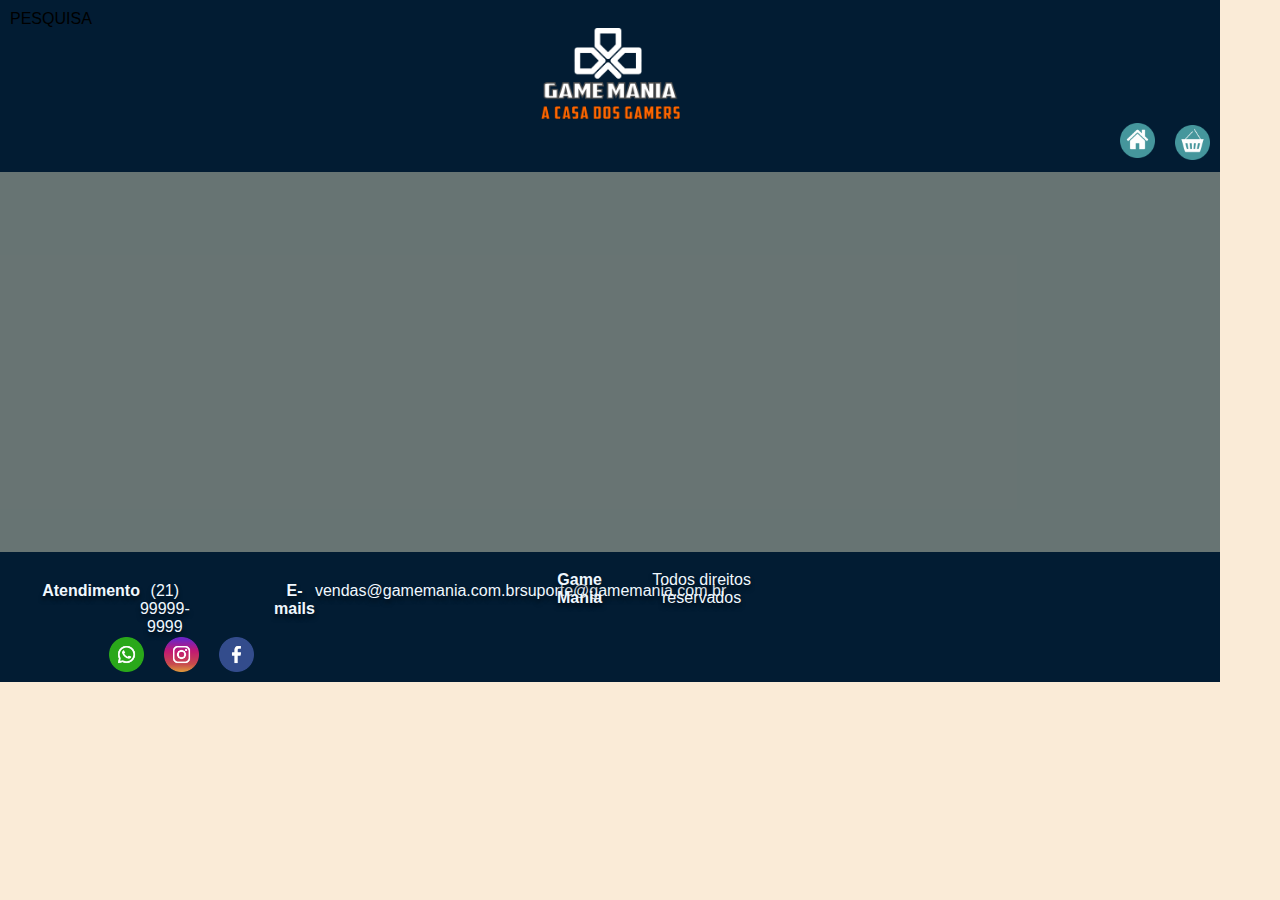
==== login.html @ 0c14bd8f "INI: Carga inicial do projeto" ====
<!DOCTYPE html>
<html lang="pt-BR">
<head>
    <meta charset="UTF-8">
    <meta http-equiv="X-UA-Compatible" content="IE=edge">
    <meta name="viewport" content="width=device-width, initial-scale=1.0">
    <title>Login - Game Mania</title>
    <link rel="icon" href="images/Logo Game Mania 2.png" type="image/png" size="16x16">
    <link href="https://cdn.jsdelivr.net/npm/bootstrap@5.1.3/dist/css/bootstrap.min.css" rel="stylesheet" integrity="sha384-1BmE4kWBq78iYhFldvKuhfTAU6auU8tT94WrHftjDbrCEXSU1oBoqyl2QvZ6jIW3" crossorigin="anonymous">
    <script src="https://code.jquery.com/jquery-3.2.1.slim.min.js" integrity="sha384-KJ3o2DKtIkvYIK3UENzmM7KCkRr/rE9/Qpg6aAZGJwFDMVNA/GpGFF93hXpG5KkN" crossorigin="anonymous"></script>
    <script src="https://cdn.jsdelivr.net/npm/popper.js@1.12.9/dist/umd/popper.min.js" integrity="sha384-ApNbgh9B+Y1QKtv3Rn7W3mgPxhU9K/ScQsAP7hUibX39j7fakFPskvXusvfa0b4Q" crossorigin="anonymous"></script>
    <script src="https://cdn.jsdelivr.net/npm/bootstrap@5.1.3/dist/js/bootstrap.bundle.min.js" integrity="sha384-ka7Sk0Gln4gmtz2MlQnikT1wXgYsOg+OMhuP+IlRH9sENBO0LRn5q+8nbTov4+1p" crossorigin="anonymous"></script>
    <link rel="stylesheet" href="style.css">
    <!-- CSS Incorporado -->
    <style>
        body {
            background-color: antiquewhite;
        }
    </style>
</head>
<body>
    <!-- HEADER INICIO -->
    <header class="container">
        <div class="row cabecalho">
            <div class="col-3 left">
                PESQUISA
            </div>
            <div class="col-6 center">
               <a href="index.html"><img id="img_logo" src="images/Logo Game Mania 2.png" alt="Logotipo da aplicação Game Mania"></a>
            </div>
            <div class="col-3 right">
                <a href="index.html"><img class="botoes_naveg" src="images/Botao Home.png" alt=""></a>
                <img class="botoes_naveg" src="images/Botao Carrinho.png" alt="">
            </div>
        </div>
    </header>
    <!-- HEADER FIM -->

    <section id="carProdutos_01_01" class="container produto">
    </section>    

    <!-- RODAPE INICIO -->
    <section class="container justify-content-center rodape">
        <div class="rodape_col_row" style="width:100%;">
            <div class="rodape_atendimento flex-column">
                <div class="rodape_tamanho_atendimento"></div>
                <div class="rodape_atendimento_alinhamento align-items-center rodape_tamanho_atendimento">
                    <span class="txt_branco_xl">Atendimento</span>
                </div>
                <div class="rodape_atendimento_alinhamento align-items-center rodape_tamanho_atendimento">
                    <span class="txt_branco_sm">(21) 99999-9999</span>
                </div>
                <div class="rodape_tamanho_atendimento"></div>
                <div id="div_quebra" class="rodape_tamanho_atendimento"></div>
            </div>
            <div class="rodape_atendimento flex-column">
                <div id="div_quebra" class="rodape_tamanho_atendimento"></div>
                <div class="rodape_atendimento_alinhamento align-items-center rodape_tamanho_atendimento">
                    <span class="txt_branco_xl">E-mails</span>
                </div>
                <div class="rodape_atendimento_alinhamento align-items-center rodape_tamanho_atendimento">
                    <span class="txt_branco_sm">vendas@gamemania.com.br</span>
                </div>
                <div class="rodape_atendimento_alinhamento align-items-center rodape_tamanho_atendimento">
                    <span class="txt_branco_sm">suporte@gamemania.com.br</span>
                </div>
                <div class="rodape_atendimento_alinhamento"></div>
            </div>
            <div class="rodape_atendimento rodape_game_mania justify-content-center flex-column">
               <div id="div_quebra" class="justify-content-center align-items-center h-25 w-100"></div>
               <div class="justify-content-center align-items-center h-25 w-100">
                    <span class="justify-content-center align-items-center txt_branco_xl">Game Mania</span>
               </div>
               <div class="justify-content-center align-items-center h-25 w-100">
                    <span class="justify-content-center align-items-center txt_branco_sm">Todos direitos reservados</span>
               </div>
               <div class="justify-content-center align-items-center h-25 w-100"></div>
            </div>
            <div id="div_quebra" class="rodape_atendimento"></div>
            <div class="rodape_atendimento rodape_botoes">
                <img class="botoes_naveg" src="images/whatsapp.png" alt="">
                <img class="botoes_naveg" src="images/instagram.png" alt="">
                <img class="botoes_naveg" src="images/facebook.png" alt="">
            </div>
        </div>
    </section>
    <!-- RODAPE FIM -->
</body>
</html>
---- style.css ----
/* ZERAR TODOS OS ESPAÇAMENTOS */
* {
    margin: 0;
    font-family: Tahoma, Geneva, Verdana, sans-serif;
}

.container {
    max-width: 1220px;
}

a {
    text-decoration: none;
}

/* FORMATACAO TEXTOS */
.txt_branco_xl {
    display: flex;
    text-align: center;
    color: aliceblue;
    font-weight: 800;
    font-style: normal;
    text-shadow: 0px 4px 4px rgba(0, 0, 0, 0.5);
}

.txt_branco_sm {
    display: flex;
    text-align: center;
    color: aliceblue;
    font-weight: 500;
    font-style: normal;
    text-shadow: 0px 4px 4px rgba(0, 0, 0, 0.5);
}

/* CABECALHO */
.cabecalho {
    background-color: #021C33;
    padding: 10px;
}

#img_logo {
    width: 139px;
    height: 91px;
}

.botoes_naveg {
    width: 35px;
    height: 35px;
    margin-left: 20px;
}

.lupa_pesquisa {
    width: 15px;
    height: 15px;
}

.form-control#pesquisa {
    background-color: #021C33!important;
    color: #bfc1c3!important;
    border: 0px!important;
    width: 40px;
}

.input-group-text#pesquisa {
    background-color: #021C33!important;
    border: 0px!important;
}

.input-group>.form-control#pesquisa {
    width: 30px!important;
}

/* MENU */
.menu {
    background-color: #1C373F;
    height: 37px;
}

.menu a {
    text-decoration: none;
    color:aliceblue;
    margin-left: 20px;
    margin-right: 20px;
}

.menu a:hover {
    text-decoration: none;
    color:rgb(246, 158, 50);
}

#menubutton {
    display: none!important;
    height: 30px;
    width: 30px;
    background-image: url("images/menu_bar.svg");
}

#navbar {
    display: flex;
}

#div_pesquisa {
    width: 0px;
    display: none;
}

#div_menubar {
    display: flex;
    width: 100%;
}

#div_navbar {
    width: 0px;
    display: none;
}

/* BANNER */
.banner {
    height:380px;
    background-image: url("images/Banner.png");
    background-position: center;
    background-repeat: no-repeat;
    background-size: cover;
}

/* PRODUTO */
.produto {
    height: 380px;
    background: rgba(28, 55, 63, 0.66);
}

.produto_item {
    background-color:#EAE8E8;
    height: 353px;
    width: 260px;
    box-shadow: 0px 4px 4px rgba(0, 0, 0, 0.25);
    border-radius: 2px;
}

.imagem_produto_item1 {
    width: 158px;
    height: 204px;
    margin: 0 auto;
    margin-bottom:10px;
    background: url("images/Jogo 1.png");
    background-repeat: no-repeat;
    background-size: cover;
}

.imagem_produto_item2 {
    width: 158px;
    height: 204px;
    margin: 0 auto;
    margin-bottom:10px;
    background: url("images/Jogo 2.png");
    background-repeat: no-repeat;
    background-size: cover;
}

.nome_produto {
    width: 80%;
    height: 40px;
    margin-left: 15px;

    font-style: normal;
    font-weight: 400;
    font-size: 15px;
    line-height: 18px;
    color: #4A4949;
}

.nome_produto span {
    font-style: normal;
    font-weight: 400;
    font-size: 15px;
    line-height: 18px;
    color: #4A4949;
}

.dados_produto {
    justify-content: center;
    width: 100%;
}

.branco_produto {
    margin-left: 15px;
    opacity: 0;
    height: 18px;
}

.valor_anterior {
    height: 18px;
    margin-left: 15px;
    font-style: normal;
    font-weight: 300;
    font-size: 12px;
    line-height: 14px;
    text-decoration-line: line-through;
    color: #4A4949;
}

.valor_novo {
    height: 18px;
    margin-left: 15px;
    font-style: normal;
    font-weight: 700;
    font-size: 15px;
    line-height: 18px;
    color: #4A4949;
}

.parcelamento {
    height: 18px;
    margin-left: 15px;
    font-style: normal;
    font-weight: 300;
    font-size: 13px;
    line-height: 15px;
    color: #4A4949;
}

.linha_carousel {
    margin-top:15px;
    justify-content:space-around;
    align-items: center;
}

.produto_left {
    display: flex;
    float: left;
    /*margin-left: 30px;*/
}

/* PROPAGANDA */
.propaganda {
    height: 380px;
    background: url("images/Propaganda_fundo.png");
    background-size: cover;
}

.img_propaganda {
    border-radius: 10px;
    width: 60%;
}

.texto_propaganda {
    height: 380px;
}

.imagem_propaganda {
    float: left;
}

#txt_nome_propaganda {
    padding-right: 50px;
    padding-left: 50px;
}

#txt_nome_propaganda span {
    display: flex;
    text-align: center;
    color: aliceblue;
    font-weight: 800;
    font-style: normal;
    line-height: 38px;
    letter-spacing: 0.1em;
    text-shadow: 0px 4px 4px rgba(0, 0, 0, 0.5);
}

.m-top-20 {
    margin-top: 15px;
}

.m-bottom-20 {
    margin-bottom: 15px;
}

#button_confira {
    height: 42px;
    color: #FFFFFF;
    background-color: #C5581A;
    border-color: #C5581A;
    font-weight: 700;
}

#button_confira:hover {
    height: 42px;
    color: #ae9e9e;
    background-color: #C5581A;
    border-color: #C5581A;
    font-weight: 700;
}

/* RODAPE */
.rodape {
    height: 130px;
    background: #021C33;
}

.rodape_atendimento {
    display: flex;
    align-items: center;
    justify-content: left;
    width: 20%;
    padding-left: 10px;
    padding-right: 10px;
}

.rodape_atendimento_alinhamento {
    justify-content: left;
}

.rodape_tamanho_atendimento {
    height: 20%;
    width: 100%;
}

.rodape_botoes {
    display: flex;
    align-items: center;
    justify-content: right;
}

.rodape_col_row {
    display: flex;
    height: 100%;
    -ms-flex-wrap: wrap;
    flex-wrap: wrap;
}

/* ALINHAMENTOS */
.center {
    display: flex;
    align-items: center;
    justify-content: center;
}

.right {
    display: flex;
    align-items: center;
    justify-content: right;
}

.left {
    display: flex;
    align-items: center;
    justify-content: left;
}

/* SOMBRAS */
.shadow {
    filter: drop-shadow(0px 4px 4px rgba(0, 0, 0, 0.25));
}

#div_propaganda_2 {
    float: left;
}

.imagem_propaganda_transparencia {
    float: left;
}

@media only screen and (max-width: 768px) {
    .texto_propaganda {
        float: left;
        position: absolute;
        z-index: 1;
    }

    .img_propaganda {
        width: 50%;
        opacity : 0.3;
        display: none;
    }

    .propaganda {
        background-repeat: no-repeat;
        background-image: url("images/Fundo 1.jpg");
        background-size: cover;
        background-position: center;
        opacity : 0.9;
        padding: 0px;
    }

    #txt_nome_propaganda {
        width: 95%;
    }

    #txt_nome_propaganda span {
        font-size: 1em;
    }

    .imagem_propaganda_transparencia {
        background-color: black;
        opacity: 0.6;
        width: 100%;
        height: 100%;
    }

    .left {
        display: none;
    }

    .center {
        justify-content: left;
        width: 50%;
        max-width: 50%;
    }

    .right {
        justify-content: right;
        flex:0 0 50%;
        width: 50%;
        max-width: 50%;
    }

    #img_logo {
        width: 89px;
        height: 61px;
    }

    .botoes_naveg {
        width: 22px;
        height: 22px;
        margin-left: 8px;
    }

    .banner {
        background-image: url("images/Banner_tablet.png");
        background-position: center;
        background-repeat: no-repeat;
        background-size: cover;       
    }
    
    .rodape_atendimento {
        display: flex;
        justify-content: center;
        width: 100%;
        height: 80px;
    }

    .rodape_botoes {
        align-items: flex-start;
        height: 50px;
    }

    .rodape_atendimento_alinhamento span {
        justify-content: center;
    }

    .rodape_tamanho_atendimento {
        height: 20px!important;
    }    

    .rodape {
        height: 290px;
    }

    .produto_left {
        /*margin-left: 60px;*/
    }

    #div_quebra {
        display: none;
    }

    #menubutton {
        display: flex!important;
        float: right;
        height: 30px;
        width: 30px;
    }
    
    #div_pesquisa {
        width: 90%;
        display: block;
    }
    
    #div_navbar {
        display: flex;
        width: 10%;
    }

    #div_menubar {
        position: absolute;
        top: 37px;
        float: left;
        display: none;
        width: 200px;
        justify-content: left;
        background-color: #021C33;
    }

    #div_navbar a {
        margin: 0px;
    }

    #menubar {
        justify-content:right!important;
    }

    #navbar {
        display: flex;
        flex-direction: column;
        justify-content: center!important;
        width: 100%;
    }

    #navbar a {
        margin: 0 auto;
        padding-top: 15px;
        padding-bottom: 15px;
    }    

    .form-control#pesquisa {
        background-color: #1C373F!important;
        color: #bfc1c3!important;
        border: 0px!important;
        width: 100%;
    }
    
    .input-group-text#pesquisa {
        background-color: #1C373F!important;
        border: 0px!important;
    }
    
    .input-group>.form-control#pesquisa {
        width: 70%!important;
    }
}

@media only screen and (max-width: 414px) {
    .banner {
        height: 263px;
        background-image: url("images/Banner_mobile.png");
        background-position: center;
        background-repeat: no-repeat;
        background-size: cover;       
    }
}

@media (min-width:863px) and (max-width: 1200px) {
    .carousel-inner .carousel-item > div {
        display: none;
    }
    .carousel-inner .carousel-item > div:first-child {
        display: block;
    }
    .carousel-inner .carousel-item > div:nth-child(2) {
        display: block;
    }
    .carousel-inner .carousel-item > div:nth-child(3) {
        display: block;
    }
}

@media (min-width: 577px) and (max-width: 864px) {
    .carousel-inner .carousel-item > div {
        display: none;
    }
    .carousel-inner .carousel-item > div:first-child {
        display: block;
    }
    .carousel-inner .carousel-item > div:nth-child(2) {
        display: block;
    }
}

@media (min-width:0px) and (max-width: 576px)   {
    .carousel-inner .carousel-item > div {
        display: none;
    }
    .carousel-inner .carousel-item > div:first-child {
        display: block;
    }
}
  
.carousel-inner .carousel-item.active,
.carousel-inner .carousel-item-next,
.carousel-inner .carousel-item-prev {
    display: flex;
}
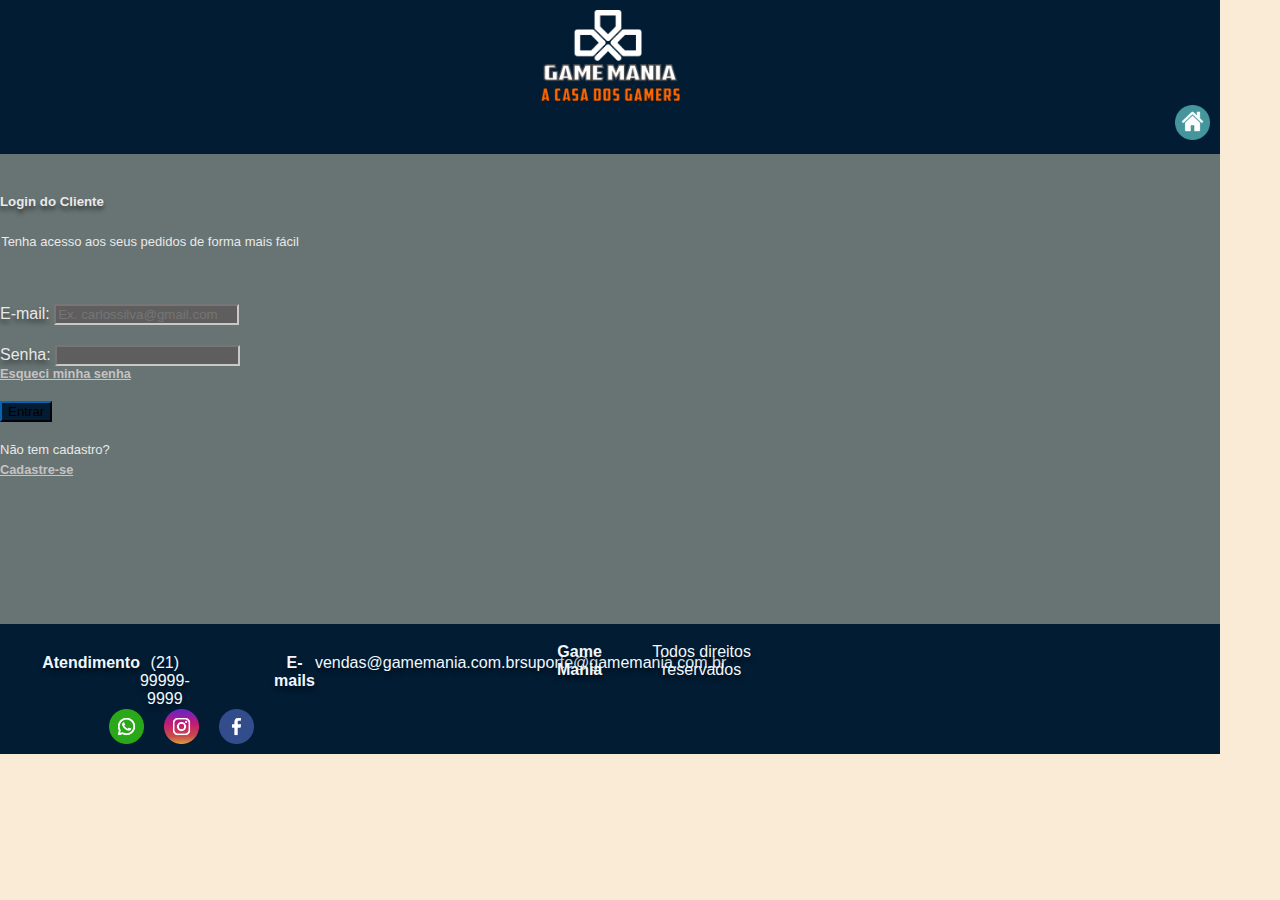
==== commit f295d3ac: "UPG: Criação página incial e login" ====
--- a/login.html
+++ b/login.html
@@ -7,7 +7,7 @@
     <title>Login - Game Mania</title>
     <link rel="icon" href="images/Logo Game Mania 2.png" type="image/png" size="16x16">
     <link href="https://cdn.jsdelivr.net/npm/bootstrap@5.1.3/dist/css/bootstrap.min.css" rel="stylesheet" integrity="sha384-1BmE4kWBq78iYhFldvKuhfTAU6auU8tT94WrHftjDbrCEXSU1oBoqyl2QvZ6jIW3" crossorigin="anonymous">
-    <script src="https://code.jquery.com/jquery-3.2.1.slim.min.js" integrity="sha384-KJ3o2DKtIkvYIK3UENzmM7KCkRr/rE9/Qpg6aAZGJwFDMVNA/GpGFF93hXpG5KkN" crossorigin="anonymous"></script>
+    <script src="https://code.jquery.com/jquery-3.6.0.min.js"></script>
     <script src="https://cdn.jsdelivr.net/npm/popper.js@1.12.9/dist/umd/popper.min.js" integrity="sha384-ApNbgh9B+Y1QKtv3Rn7W3mgPxhU9K/ScQsAP7hUibX39j7fakFPskvXusvfa0b4Q" crossorigin="anonymous"></script>
     <script src="https://cdn.jsdelivr.net/npm/bootstrap@5.1.3/dist/js/bootstrap.bundle.min.js" integrity="sha384-ka7Sk0Gln4gmtz2MlQnikT1wXgYsOg+OMhuP+IlRH9sENBO0LRn5q+8nbTov4+1p" crossorigin="anonymous"></script>
     <link rel="stylesheet" href="style.css">
@@ -23,20 +23,42 @@
     <header class="container">
         <div class="row cabecalho">
             <div class="col-3 left">
-                PESQUISA
             </div>
             <div class="col-6 center">
                <a href="index.html"><img id="img_logo" src="images/Logo Game Mania 2.png" alt="Logotipo da aplicação Game Mania"></a>
             </div>
             <div class="col-3 right">
                 <a href="index.html"><img class="botoes_naveg" src="images/Botao Home.png" alt=""></a>
-                <img class="botoes_naveg" src="images/Botao Carrinho.png" alt="">
             </div>
         </div>
     </header>
     <!-- HEADER FIM -->
 
-    <section id="carProdutos_01_01" class="container produto">
+    <section class="container login">
+        <form id="formLogin" class="container formulario" action="">
+              <div class="form-group" style="height:40px;"></div>
+              <div class="d-flex form-group justify-content-center" style="height:40px;"><h5>Login do Cliente</h5></div>
+              <div class="d-flex form-group" style="height:50px;"><p>Tenha acesso aos seus pedidos de forma mais fácil</p></div>
+              <div class="d-flex form-group" style="height:10px;"><span id="msgErro"><span></div>
+              <div class="d-flex form-group" style="height:10px;"></div>
+              <div class="form-group">
+                <label for="lblEmail">E-mail:</label>
+                <input type="email" class="form-control" id="edtEmail" aria-describedby="emailHelp" placeholder="Ex. carlossilva@gmail.com">
+              </div>
+              <div class="form-group" style="height:20px;"></div>
+              <div class="form-group">
+                <label for="lblSenha">Senha:</label>
+                <input type="password" class="form-control" id="edtSenha" placeholder="">
+                <a href="#"><h6>Esqueci minha senha</h6></a>
+              </div>
+              <div class="form-group" style="height:20px;"></div>
+              <div class="d-flex justify-content-center">
+                <button type="button" onclick="envLogin()" class="btn btn-primary">Entrar</button>
+              </div>
+              <div class="form-group" style="height:20px;"></div>
+              <div class="form-group" style="height:20px;"><p style="text-align:left;">Não tem cadastro?</p></div>
+              <div class="form-group" style="height:20px;"><a href="#"><h6>Cadastre-se</h6></a></div>
+        </form>
     </section>    
 
     <!-- RODAPE INICIO -->
@@ -85,5 +107,6 @@
         </div>
     </section>
     <!-- RODAPE FIM -->
+    <script src="js/script.js"></script>
 </body>
 </html>--- a/style.css
+++ b/style.css
@@ -359,6 +359,59 @@
     float: left;
 }
 
+/* LOGIN */
+.login {
+    height: 470px;
+    background: rgba(28, 55, 63, 0.66);
+}
+
+.login span {
+    color: rgb(132, 4, 4);
+    font-size: 0.8em;
+}
+
+.formulario {
+    width: 300px;
+}
+
+.formulario label {
+    color: #EAE8E8;
+    text-shadow: 0px 4px 4px rgb(0 0 0 / 50%);
+}
+
+.formulario p{
+    color: #EAE8E8;
+    font-size: small;
+    text-align: center;
+}
+
+.btn-primary {
+    background-color: #021C33;
+    border-color: #04345d;
+}
+
+.btn-primary:hover {
+    background-color: #032f55;
+    border-color: #064a86;
+}
+
+#edtEmail, #edtSenha {
+    background-color: #5f5e5e;
+    border-color: #cdc6c6;
+    color: #d5d4d4!important;
+}
+
+h5 {
+    color: #EAE8E8;
+    text-shadow: 0px 4px 4px rgb(0 0 0 / 50%);
+}
+
+h6 {
+    font-size: 0.8em;
+    color:#c7c2c2;
+    text-decoration: underline;
+}
+
 @media only screen and (max-width: 768px) {
     .texto_propaganda {
         float: left;
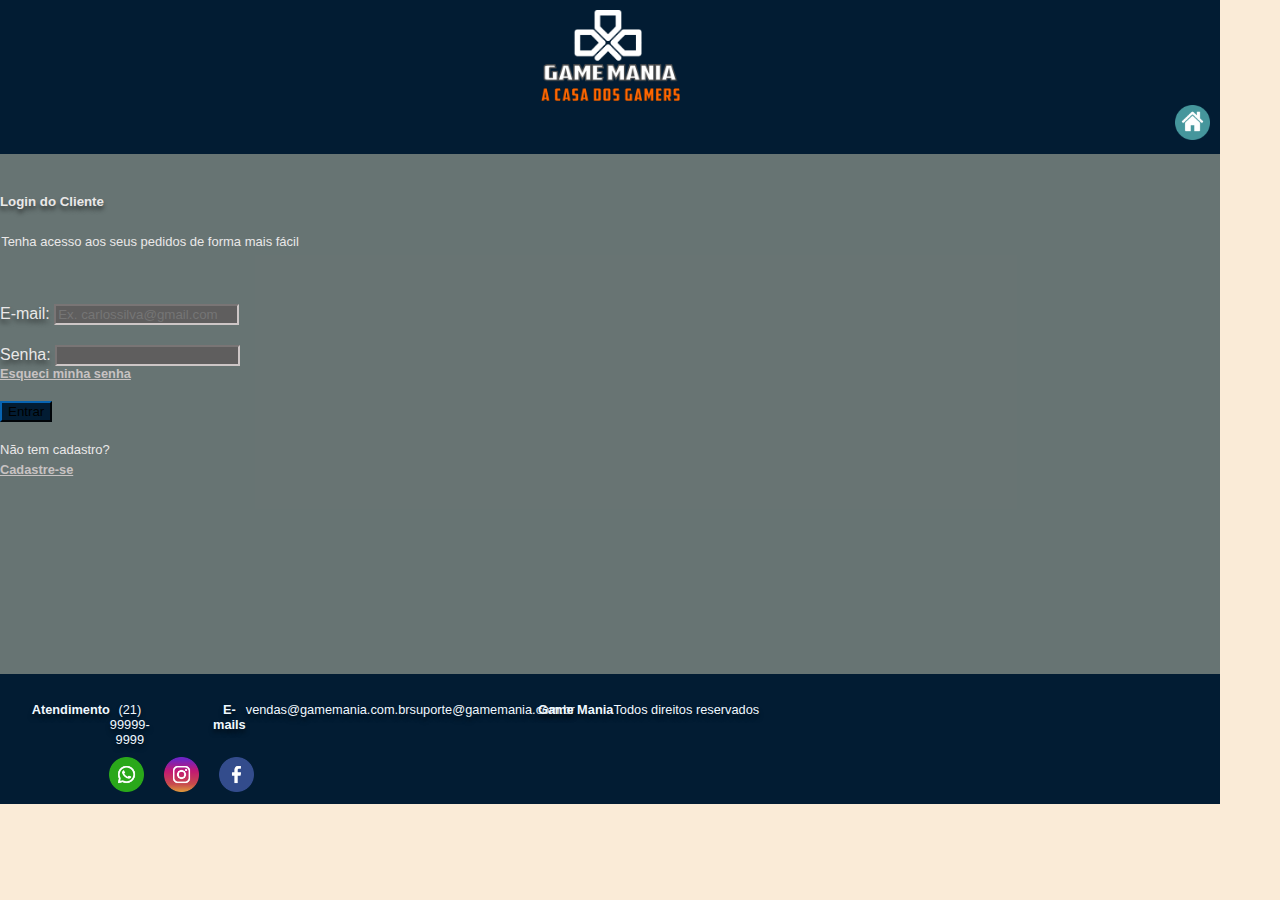
==== commit c68df4c6: "FIX: Ajustado alinhamento e fontes do rodapé" ====
--- a/login.html
+++ b/login.html
@@ -64,7 +64,7 @@
     <!-- RODAPE INICIO -->
     <section class="container justify-content-center rodape">
         <div class="rodape_col_row" style="width:100%;">
-            <div class="rodape_atendimento flex-column">
+            <div class="rodape_atendimento_telefone flex-column">
                 <div class="rodape_tamanho_atendimento"></div>
                 <div class="rodape_atendimento_alinhamento align-items-center rodape_tamanho_atendimento">
                     <span class="txt_branco_xl">Atendimento</span>
@@ -75,7 +75,7 @@
                 <div class="rodape_tamanho_atendimento"></div>
                 <div id="div_quebra" class="rodape_tamanho_atendimento"></div>
             </div>
-            <div class="rodape_atendimento flex-column">
+            <div class="rodape_atendimento_email flex-column">
                 <div id="div_quebra" class="rodape_tamanho_atendimento"></div>
                 <div class="rodape_atendimento_alinhamento align-items-center rodape_tamanho_atendimento">
                     <span class="txt_branco_xl">E-mails</span>
--- a/style.css
+++ b/style.css
@@ -19,6 +19,7 @@
     color: aliceblue;
     font-weight: 800;
     font-style: normal;
+    font-size: 0.8em;
     text-shadow: 0px 4px 4px rgba(0, 0, 0, 0.5);
 }
 
@@ -28,6 +29,7 @@
     color: aliceblue;
     font-weight: 500;
     font-style: normal;
+    font-size: 0.8em;
     text-shadow: 0px 4px 4px rgba(0, 0, 0, 0.5);
 }
 
@@ -305,6 +307,24 @@
     padding-right: 10px;
 }
 
+.rodape_atendimento_telefone {
+    display: flex;
+    align-items: center;
+    justify-content: left;
+    width: 15%;
+    padding-left: 10px;
+    padding-right: 10px;
+}
+
+.rodape_atendimento_email {
+    display: flex;
+    align-items: center;
+    justify-content: left;
+    width: 25%;
+    padding-left: 10px;
+    padding-right: 10px;
+}
+
 .rodape_atendimento_alinhamento {
     justify-content: left;
 }
@@ -361,7 +381,7 @@
 
 /* LOGIN */
 .login {
-    height: 470px;
+    height: 520px;
     background: rgba(28, 55, 63, 0.66);
 }
 
@@ -484,7 +504,7 @@
         background-size: cover;       
     }
     
-    .rodape_atendimento {
+    .rodape_atendimento, .rodape_atendimento_telefone, .rodape_atendimento_email {
         display: flex;
         justify-content: center;
         width: 100%;
@@ -543,6 +563,10 @@
         background-color: #021C33;
     }
 
+    .div_menubar_exibe {
+        display: flex!important;
+    }
+
     #div_navbar a {
         margin: 0px;
     }
@@ -552,7 +576,7 @@
     }
 
     #navbar {
-        display: flex;
+        display: none;
         flex-direction: column;
         justify-content: center!important;
         width: 100%;
